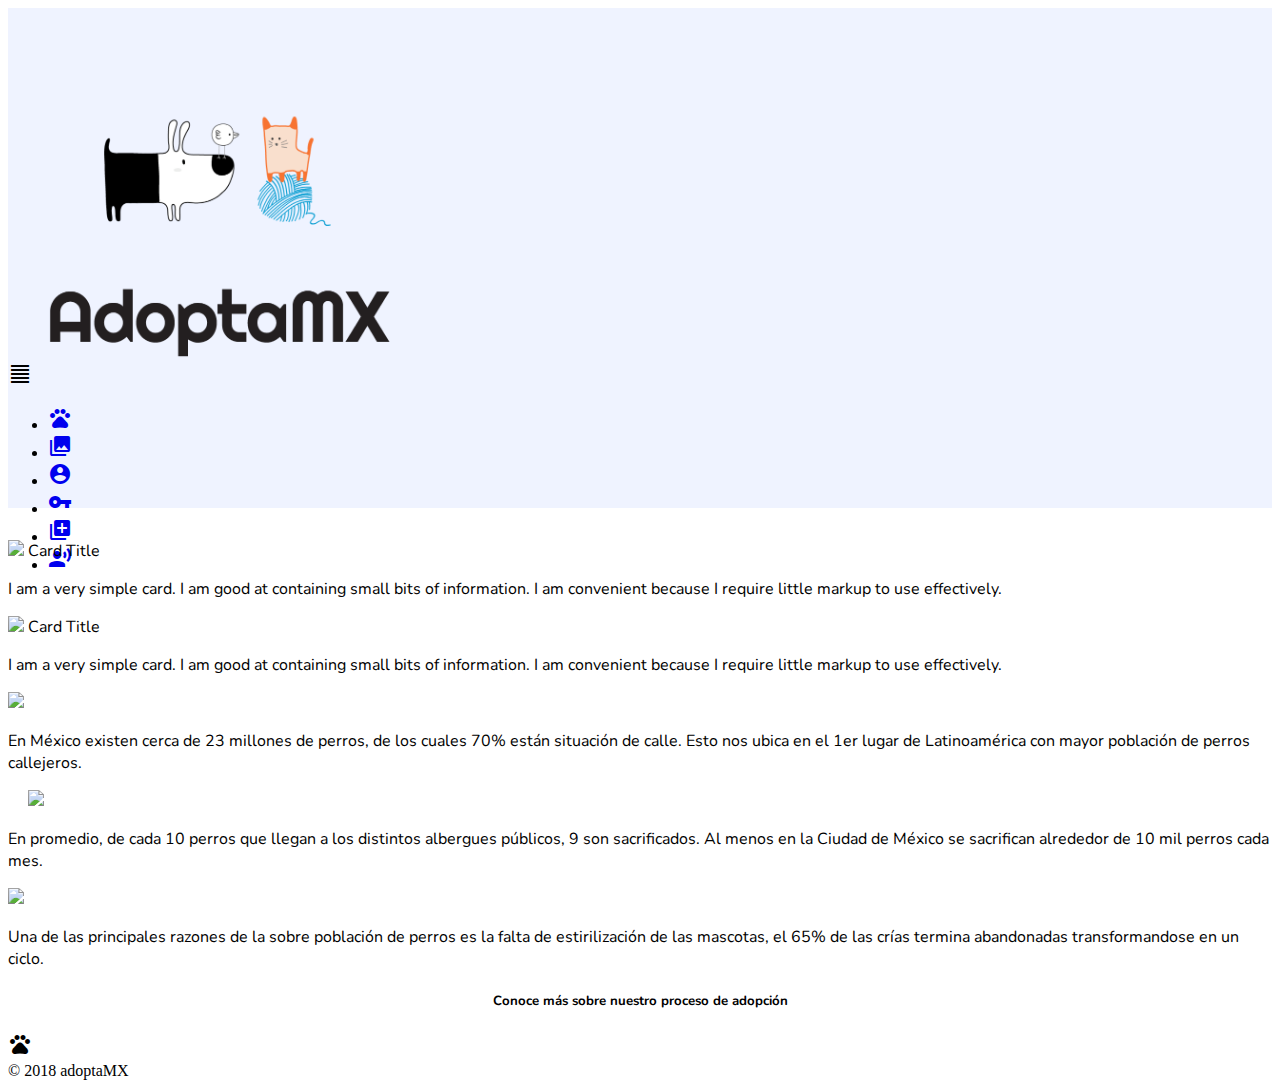
==== index.html @ 62f0eb83 "changes jac" ====
<!DOCTYPE html>
<html lang="en">

<head>
  <meta charset="UTF-8">
  <meta name="viewport" content="width=device-width, initial-scale=1.0">
  <meta http-equiv="X-UA-Compatible" content="ie=edge">
  <title>adoptaMX</title>
  <!-- Compiled and minified CSS -->
  <link rel="stylesheet" href="https://cdnjs.cloudflare.com/ajax/libs/materialize/1.0.0-beta/css/materialize.min.css">
  <link href="https://fonts.googleapis.com/icon?family=Material+Icons" rel="stylesheet">
  <link href="https://fonts.googleapis.com/css?family=Amatic+SC:400,700|Fira+Sans:400,600|Jua|Montserrat:600,700|Nunito|Righteous|Roboto:400,500" rel="stylesheet">
  <link rel="stylesheet" href="assets/css/style.css">
</head>

<body>

<header class="header">
    <div class="row" id="rowlogo">
        <div class="col s12 m12 l12 center-align">
          <img id="logo-perro" src="assets/images/AdoptaMX-square_noback1.png">  
        </div>

    </div>

  <div class="fixed-action-btn" id="boton-test">
      <a class="btn-floating btn-large blue darken-3">
        <i class="large material-icons">format_align_justify</i>
      </a>
      <ul>
        <li><a class="btn-floating red tooltipped blue lighten-3" data-position="bottom" data-tooltip="Encuentra a tu amigo" href="map.html"><i class="material-icons">pets</i></a></li>
        <li><a class="btn-floating tooltipped blue lighten-2" data-position="bottom" data-tooltip="Catalogo" href="catalogo.html"><i class="material-icons">photo_library</i></a></li>
        <li><a class="btn-floating tooltipped blue lighten-1" data-position="bottom" data-tooltip="Perfil" href="profile.html"><i class="material-icons">account_circle</i></a></li>
        <li><a class="btn-floating tooltipped blue" data-position="bottom" data-tooltip="Login" href="login.html"><i class="material-icons">vpn_key</i></a></li>
        <li><a class="btn-floating tooltipped  blue darken-1" data-position="bottom" data-tooltip="Add a pet" href="newpet.html"><i class="material-icons">queue</i></a></li>
        <li><a class="btn-floating tooltipped  blue darken-2" data-position="bottom" data-tooltip="Contacto" href="contact.html"><i class="material-icons">record_voice_over</i></a></li>
      </ul>
    </div>

</header>

  <main>

      <div class="row" id="row1">
      <div class="col s12 m6 l5 offset-l1 center-align">
          <div class="card">
            <div class="card-image">
              <img src="assets/images/fondo.jpg">
              <span class="card-title">Card Title</span>
            </div>
            <div class="card-content">
              <p>I am a very simple card. I am good at containing small bits of information. I am convenient because I require
                little markup to use effectively.</p>
            </div>
        </div>
      </div>

      <div class="col s12 m6 l5 offset+l1 center-align">
          <div class="card">
            <div class="card-image">
              <img src="assets/images/fondo.jpg">
              <span class="card-title">Card Title</span>
            </div>
            <div class="card-content">
              <p>I am a very simple card. I am good at containing small bits of information. I am convenient because I require
                little markup to use effectively.</p>
            </div>
        </div>
      </div>

    </div>

    <div class="stats">
      <div class="row">
        <div class="col s12 m4 l4 center-align">
          <img class="icons" src="assets/images/1620474_-_dog_doggie_doggy_d-256.png">
          <p>En México existen cerca de 23 millones de perros, de los cuales 70% están situación de calle. Esto nos ubica en
            el 1er lugar de Latinoamérica con mayor población de perros callejeros. </p>
        </div>
        <div class="col s12 m4 l4 center-align">
          <img class="icons" src="assets/images/lab-walking-city-512.png" style="padding-left: 20px">
          <p>En promedio, de cada 10 perros que llegan a los distintos albergues públicos, 9 son sacrificados. Al menos en la
            Ciudad de México se sacrifican alrededor de 10 mil perros cada mes.</p>
        </div>
        <div class="col s12 m4 l4 center-align">
          <img class="icons" src="assets/images/1620480_-_bone_boxer_dog_dog-256.png">
          <p>Una de las principales razones de la sobre población de perros es la falta de estirilización de las mascotas, el
            65% de las crías termina abandonadas transformandose en un ciclo.</p>
        </div>
      </div>
    </div>

      <div class="row">
        <div class="col s12" style="text-align: center">
          <h5>Conoce más sobre nuestro proceso de adopción</h5>
        </div>
        <div class="col s12 m12 l12 center-align">
          <a class="btn-floating btn-large pulse">
            <i class="material-icons">pets</i>
          </a>
        </div>
    </div>
  </main>

  <footer class="page-footer  blue lighten-3">
    <div class="footer-copyright">
      <div class="container center-align">
        © 2018 adoptaMX
        <a class="grey-text text-lighten-4 center-align" href="#!"></a>
      </div>
    </div>
  </footer>

<script src="https://cdnjs.cloudflare.com/ajax/libs/jquery/3.2.1/jquery.min.js"></script>
<!-- Compiled and minified JavaScript -->
<script src="https://cdnjs.cloudflare.com/ajax/libs/materialize/1.0.0-beta/js/materialize.min.js"></script>
<script src="./assets/js/app.js"></script>
</body>

</html>
---- assets/css/style.css ----
/* la font usada para el body y todos los textos es font-family: 'Nunito', sans-serif;*/
/*Estilos general del web*/

body {
    display: flex;
    min-height: 100vh;
    flex-direction: column;
  }


main {
  
    flex: 1 0 auto;
    background-image:url("../images/fondo3op2.jpg");
    background-size: 30%;
    background-position-y: 20px;
    font-family: 'Nunito', sans-serif;
}



#dog {
    height: auto;
    width: 700px;
}

#paw {
    height: 40px;
    width: auto;
    filter: grayscale(100%)
}



#dogo {
    height: 40px;
    width: auto;
}


.icons {
    height: 200px;
    width: auto;
}



.header {
    height: 500px;
    background-color: #eff3ff;
}

#boton-test {
    top: 5%;
    float: left;


}


.logo h4 {

    font-size: 80px;
    text-align: center;
    font-family: 'Righteous', cursive;
}

.all-headers {
    height: 90px;
    background-color: #eff3ff;
}

#logo-perro {
    height: 250px;
    width: auto;

}
#rowlogo{
    margin-top: 100px;
}
#row1{
    margin-top: 2em;
}

.nav-wrapper {
    height: 150px;
    background-color: #eff3ff;
    
}

#fotos {

    font-family: 'Nunito', sans-serif;

}

.contactanos {
    width: 960px;
    margin: auto;
    background: #ffffff;
    

}

.social-media {
    height: 40px;
    width: auto;
}

.left {
    margin-bottom: 60px;
}


/*Estilos usados por el mapa*/
#map {
  height: 500px;
  margin-top: 30px;
  margin-bottom:30px;
};

.controls {
  margin-top: 10px;
  border: 1px solid transparent;
  border-radius: 2px 0 0 2px;
  box-sizing: border-box;
  -moz-box-sizing: border-box;
  height: 32px;
  outline: none;
  box-shadow: 0 2px 6px rgba(0, 0, 0, 0.3);
}

#address{
  background-color: #fff;
  font-family: 'Roboto', sans-serif;
  font-size: 15px;
  font-weight: 300;
  margin-left: 12px;
  padding: 0 11px 0 13px;
  text-overflow: ellipsis;
  width: 300px;
}

#pac-input:focus {
  border-color: #4d90fe;
}

.imagesize{
  height:90px;
  width:90px;
}

#infoStyle{
  height: 60px;
  margin-top:20px;
}

#iw-container  .iw-title {
  font-family: 'Open Sans Condensed', sans-serif;
  font-size: 22px;
  font-weight: 600;
  padding: 10px;
  background-color: #48b5e9;
  color: white;
  margin: 1px;
  border-radius: 2px 2px 0 0;
  text-align: center;
}

.gm-style-iw {
  width: 350px !important;
  top: 0 !important;
  left: 0 !important;
  border-radius: 2px 2px 0 0;
  
}

/*Se acaba el estilo del mapa*/
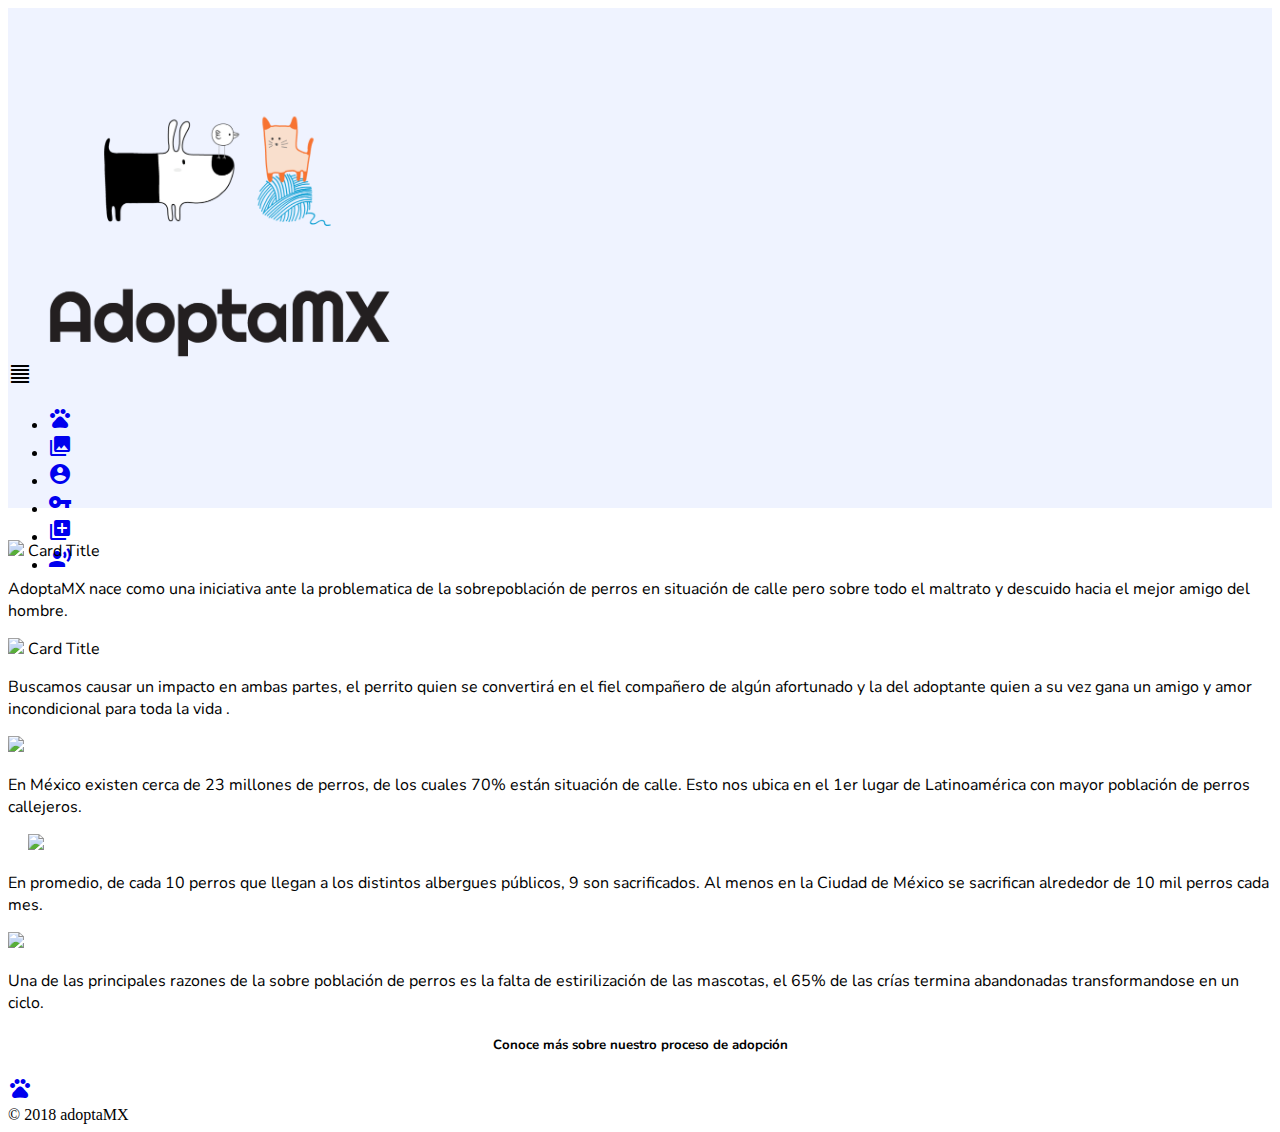
==== commit 105b08ed: "ultimo ultimo ultimo layout" ====
--- a/index.html
+++ b/index.html
@@ -9,7 +9,7 @@
   <!-- Compiled and minified CSS -->
   <link rel="stylesheet" href="https://cdnjs.cloudflare.com/ajax/libs/materialize/1.0.0-beta/css/materialize.min.css">
   <link href="https://fonts.googleapis.com/icon?family=Material+Icons" rel="stylesheet">
-  <link href="https://fonts.googleapis.com/css?family=Amatic+SC:400,700|Fira+Sans:400,600|Jua|Montserrat:600,700|Nunito|Righteous|Roboto:400,500" rel="stylesheet">
+  <link href="https://fonts.googleapis.com/css?family=Amatic+SC:700|Fira+Sans:400,600|Nunito|Righteous|Roboto:400,500|Shadows+Into+Light" rel="stylesheet">
   <link rel="stylesheet" href="assets/css/style.css">
 </head>
 
@@ -49,8 +49,7 @@
               <span class="card-title">Card Title</span>
             </div>
             <div class="card-content">
-              <p>I am a very simple card. I am good at containing small bits of information. I am convenient because I require
-                little markup to use effectively.</p>
+              <p>AdoptaMX nace como una iniciativa ante la problematica de la sobrepoblación de perros en situación de calle pero sobre todo el maltrato y descuido hacia el mejor amigo del hombre.</p>
             </div>
         </div>
       </div>
@@ -62,8 +61,7 @@
               <span class="card-title">Card Title</span>
             </div>
             <div class="card-content">
-              <p>I am a very simple card. I am good at containing small bits of information. I am convenient because I require
-                little markup to use effectively.</p>
+              <p>Buscamos causar un impacto en ambas partes, el perrito quien se convertirá en el fiel compañero de algún afortunado y la del adoptante quien a su vez gana un amigo y amor incondicional para toda la vida .</p>
             </div>
         </div>
       </div>
@@ -92,10 +90,10 @@
 
       <div class="row">
         <div class="col s12" style="text-align: center">
-          <h5>Conoce más sobre nuestro proceso de adopción</h5>
+          <h5 font-family: "Amatic SC', cursive">Conoce más sobre nuestro proceso de adopción</h5>
         </div>
         <div class="col s12 m12 l12 center-align">
-          <a class="btn-floating btn-large pulse">
+          <a class="btn-floating btn-large pulse" href="map.html">
             <i class="material-icons">pets</i>
           </a>
         </div>
@@ -114,7 +112,7 @@
 <script src="https://cdnjs.cloudflare.com/ajax/libs/jquery/3.2.1/jquery.min.js"></script>
 <!-- Compiled and minified JavaScript -->
 <script src="https://cdnjs.cloudflare.com/ajax/libs/materialize/1.0.0-beta/js/materialize.min.js"></script>
-<script src="./assets/js/app.js"></script>
+<script src="assets/js/app.js"></script>
 </body>
 
 </html>--- a/assets/css/style.css
+++ b/assets/css/style.css
@@ -1,6 +1,15 @@
 
 /* la font usada para el body y todos los textos es font-family: 'Nunito', sans-serif;*/
+/*La font para los titulos es font-family: 'Amatic SC', cursive;
 /*Estilos general del web*/
+
+@media only screen and (max-width: 600px) {
+    /* For mobile phones: */
+    [class*="col-"] {
+        width: 100%;
+    }
+}
+
 
 body {
     display: flex;
@@ -59,7 +68,7 @@
 }
 
 
-.logo h4 {
+h4 {
 
     font-size: 80px;
     text-align: center;
@@ -100,6 +109,7 @@
     margin: auto;
     background: #ffffff;
     
+    
 
 }
 
@@ -111,6 +121,18 @@
 .left {
     margin-bottom: 60px;
 }
+
+#logo-perro {
+    height: 250px;
+    width: auto;
+}
+
+#logo {
+    height: 64px;
+    width: auto;
+}
+
+
 
 
 /*Estilos usados por el mapa*/
@@ -176,4 +198,6 @@
   
 }
 
-/*Se acaba el estilo del mapa*/+/*Se acaba el estilo del mapa*/
+
+
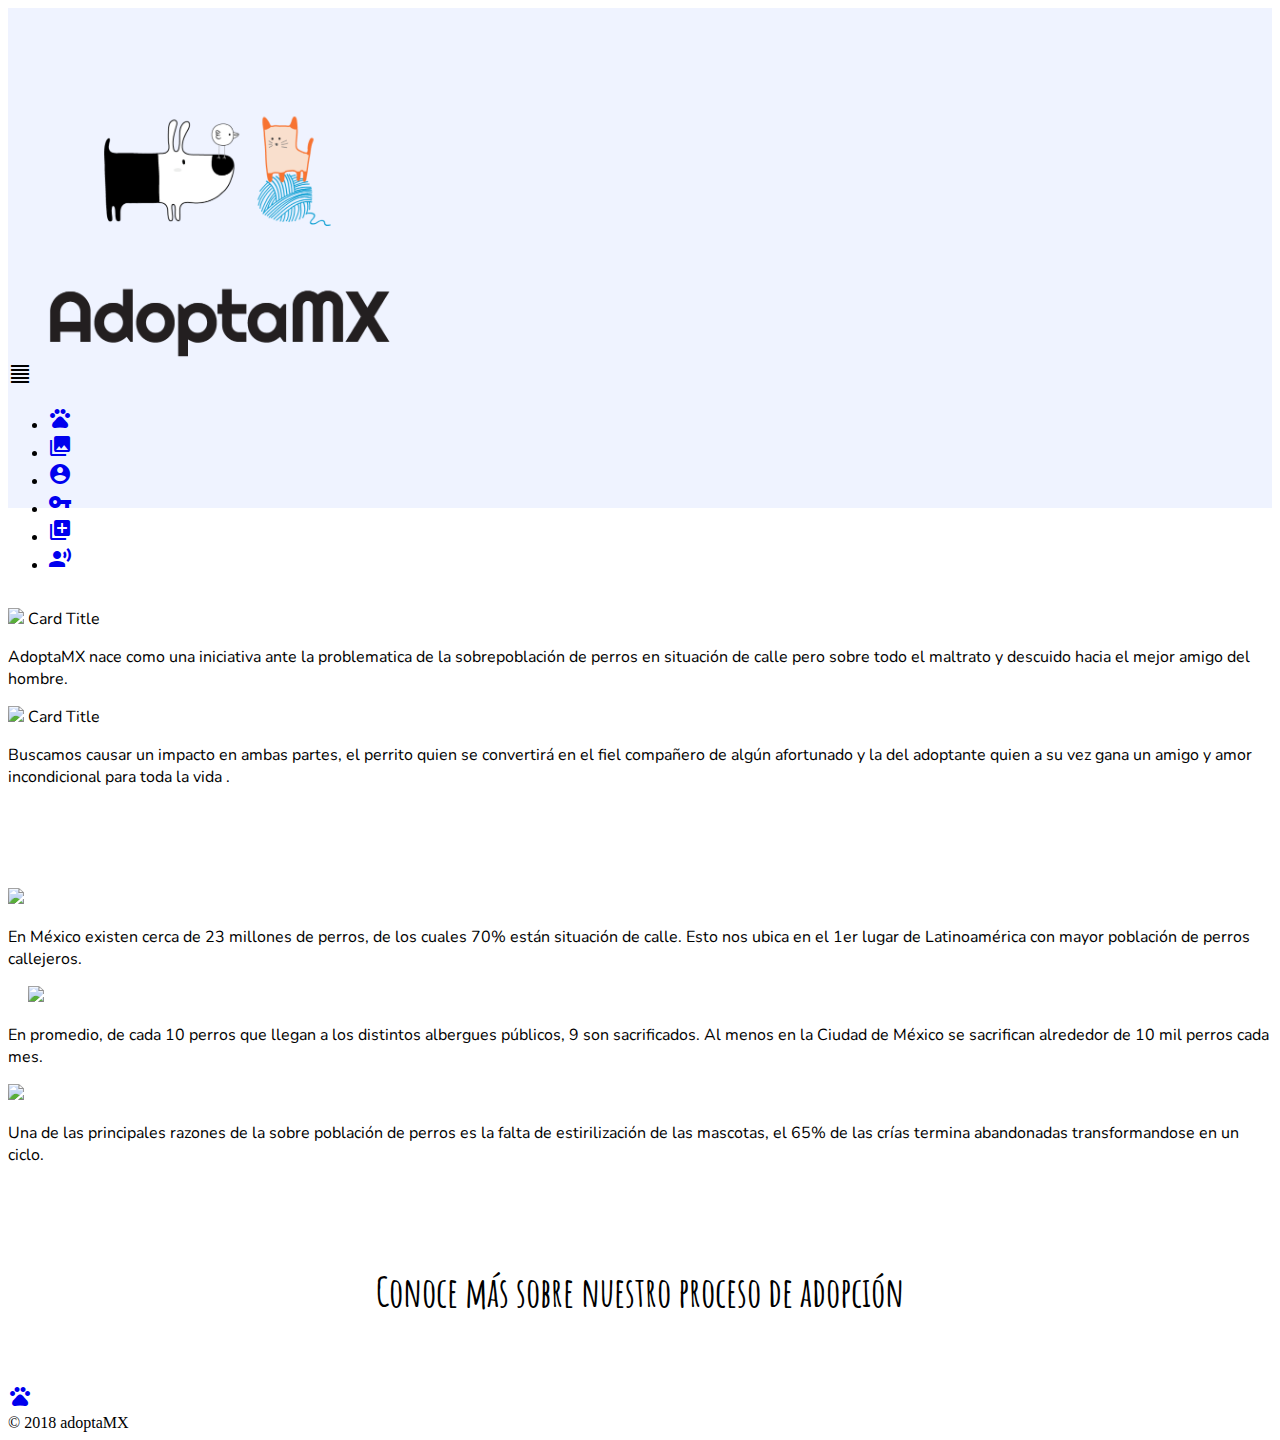
==== commit bd2627c4: "cambios jueves 07 junio" ====
--- a/index.html
+++ b/index.html
@@ -23,12 +23,12 @@
 
     </div>
 
-  <div class="fixed-action-btn" id="boton-test">
+  <div class="fixed-action-btn click-to-toggle" id="boton-test">
       <a class="btn-floating btn-large blue darken-3">
         <i class="large material-icons">format_align_justify</i>
       </a>
       <ul>
-        <li><a class="btn-floating red tooltipped blue lighten-3" data-position="bottom" data-tooltip="Encuentra a tu amigo" href="map.html"><i class="material-icons">pets</i></a></li>
+        <li><a class="btn-floating  tooltipped blue lighten-3" data-position="bottom" data-tooltip="Encuentra a tu amigo" href="map.html"><i class="material-icons">pets</i></a></li>
         <li><a class="btn-floating tooltipped blue lighten-2" data-position="bottom" data-tooltip="Catalogo" href="catalogo.html"><i class="material-icons">photo_library</i></a></li>
         <li><a class="btn-floating tooltipped blue lighten-1" data-position="bottom" data-tooltip="Perfil" href="profile.html"><i class="material-icons">account_circle</i></a></li>
         <li><a class="btn-floating tooltipped blue" data-position="bottom" data-tooltip="Login" href="login.html"><i class="material-icons">vpn_key</i></a></li>
@@ -39,7 +39,15 @@
 
 </header>
 
+
+
+
+
+<!--Inicia contenido, tablas con información de la empresa y estadisticas-->
+
   <main>
+
+      <div class="row" style="margin-top: 100px"></div>
 
       <div class="row" id="row1">
       <div class="col s12 m6 l5 offset-l1 center-align">
@@ -67,6 +75,8 @@
       </div>
 
     </div>
+    
+    <div class="row" style="margin-top: 100px"></div>
 
     <div class="stats">
       <div class="row">
@@ -87,13 +97,13 @@
         </div>
       </div>
     </div>
-
+    <div class="row" style="margin-top: 100px"></div>
       <div class="row">
-        <div class="col s12" style="text-align: center">
-          <h5 font-family: "Amatic SC', cursive">Conoce más sobre nuestro proceso de adopción</h5>
+        <div class="col s12 lighten-2" style="text-align: center">
+          <h5 style= "font-family: 'Amatic SC', cursive; font-size: 40px;">Conoce más sobre nuestro proceso de adopción</h5>
         </div>
         <div class="col s12 m12 l12 center-align">
-          <a class="btn-floating btn-large pulse" href="map.html">
+          <a class="btn-floating btn-large pulse blue darken-2" href="map.html">
             <i class="material-icons">pets</i>
           </a>
         </div>
@@ -109,9 +119,12 @@
     </div>
   </footer>
 
+
+
+
+<script src="https://cdnjs.cloudflare.com/ajax/libs/materialize/1.0.0-beta/js/materialize.min.js"></script>
 <script src="https://cdnjs.cloudflare.com/ajax/libs/jquery/3.2.1/jquery.min.js"></script>
 <!-- Compiled and minified JavaScript -->
-<script src="https://cdnjs.cloudflare.com/ajax/libs/materialize/1.0.0-beta/js/materialize.min.js"></script>
 <script src="assets/js/app.js"></script>
 </body>
 
--- a/assets/css/style.css
+++ b/assets/css/style.css
@@ -2,13 +2,6 @@
 /* la font usada para el body y todos los textos es font-family: 'Nunito', sans-serif;*/
 /*La font para los titulos es font-family: 'Amatic SC', cursive;
 /*Estilos general del web*/
-
-@media only screen and (max-width: 600px) {
-    /* For mobile phones: */
-    [class*="col-"] {
-        width: 100%;
-    }
-}
 
 
 body {
@@ -80,11 +73,19 @@
     background-color: #eff3ff;
 }
 
+
+
 #logo-perro {
     height: 250px;
     width: auto;
-
-}
+}
+@media only screen and (max-width:415px){
+    #logo-perro{
+        height:150px;
+        width:auto;
+    }
+}
+
 #rowlogo{
     margin-top: 100px;
 }
@@ -122,10 +123,6 @@
     margin-bottom: 60px;
 }
 
-#logo-perro {
-    height: 250px;
-    width: auto;
-}
 
 #logo {
     height: 64px;
@@ -176,11 +173,14 @@
 #infoStyle{
   height: 60px;
   margin-top:20px;
+  font-family:"Amatic SC";
+  font-size: 15px;
+  font-weight: 600;
 }
 
 #iw-container  .iw-title {
-  font-family: 'Open Sans Condensed', sans-serif;
-  font-size: 22px;
+  font-family: 'Amatic SC', sans-serif;
+  font-size: 34px;
   font-weight: 600;
   padding: 10px;
   background-color: #48b5e9;
@@ -198,6 +198,13 @@
   
 }
 
+
+
 /*Se acaba el estilo del mapa*/
 
 
+/*Estilo de newpet */
+
+
+
+/*Finaliza estilo de newpet*/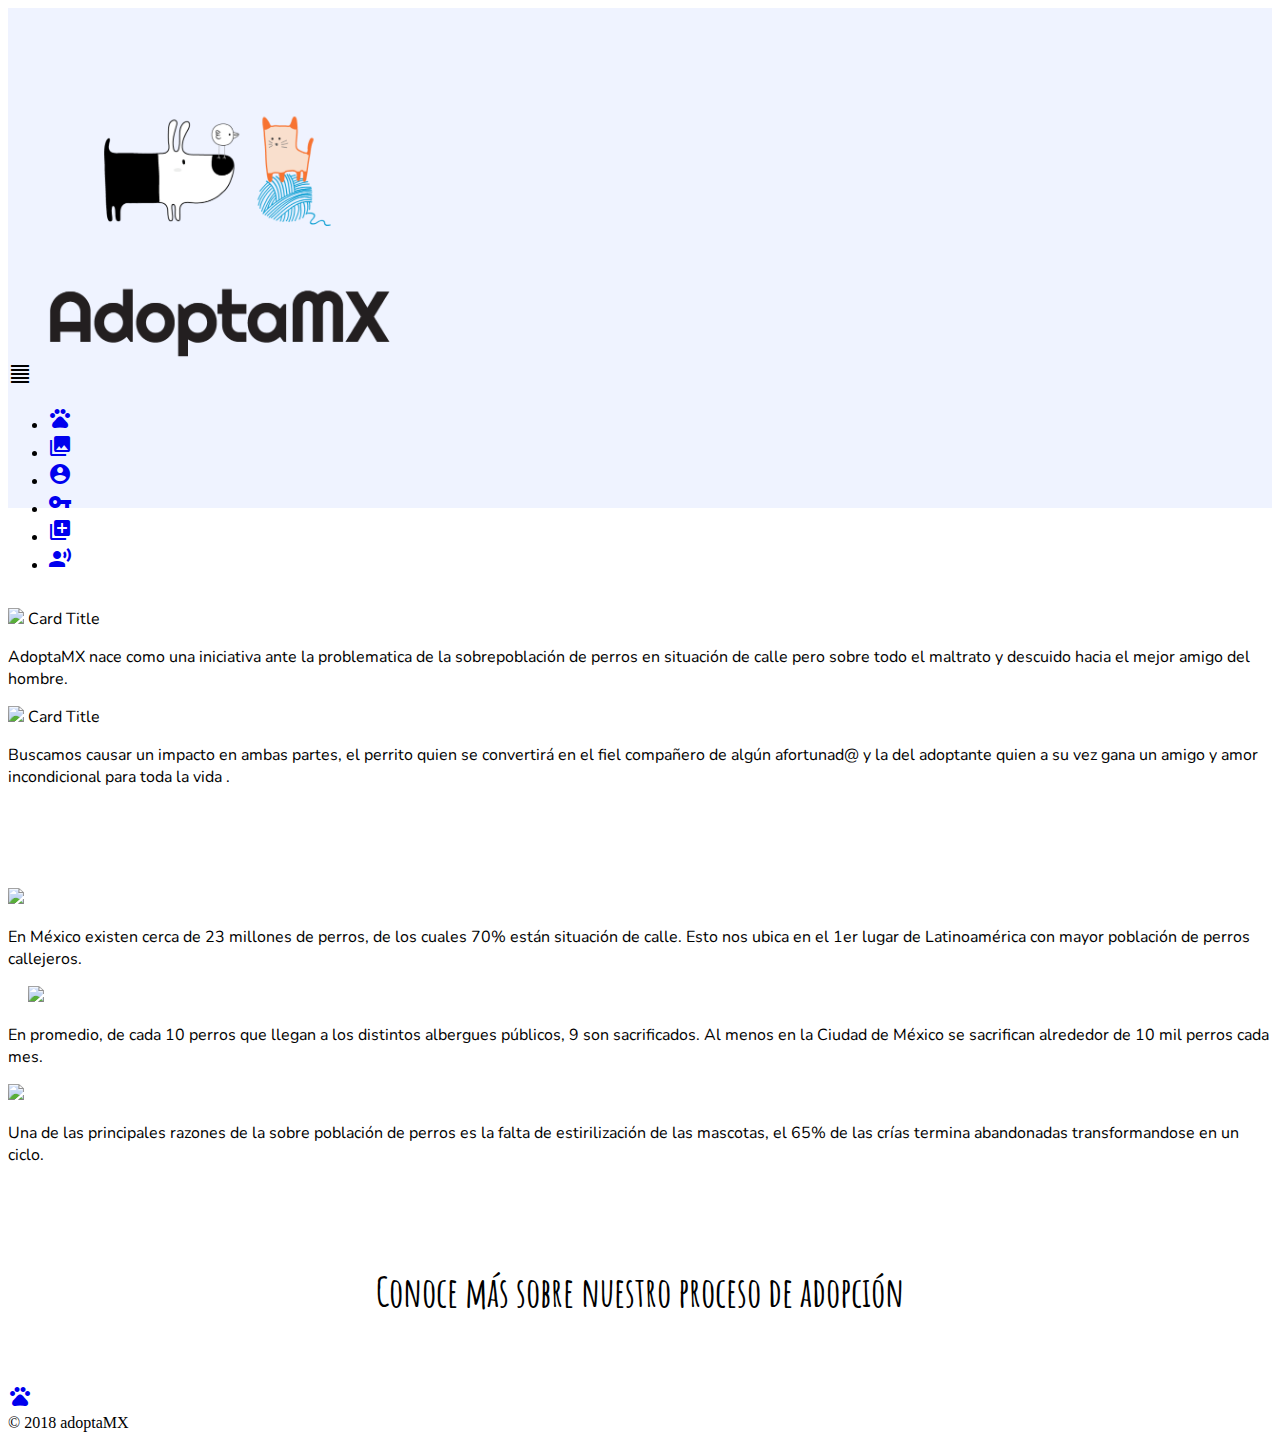
==== commit ddcdc104: "Merge pull request #52 from Gaby7077/Gaby2" ====
--- a/index.html
+++ b/index.html
@@ -32,7 +32,7 @@
         <li><a class="btn-floating tooltipped blue lighten-2" data-position="bottom" data-tooltip="Catalogo" href="catalogo.html"><i class="material-icons">photo_library</i></a></li>
         <li><a class="btn-floating tooltipped blue lighten-1" data-position="bottom" data-tooltip="Perfil" href="profile.html"><i class="material-icons">account_circle</i></a></li>
         <li><a class="btn-floating tooltipped blue" data-position="bottom" data-tooltip="Login" href="login.html"><i class="material-icons">vpn_key</i></a></li>
-        <li><a class="btn-floating tooltipped  blue darken-1" data-position="bottom" data-tooltip="Add a pet" href="newpet.html"><i class="material-icons">queue</i></a></li>
+        <li><a class="btn-floating tooltipped  blue darken-1" data-position="bottom" data-tooltip="Agregar mascota" href="newpet.html"><i class="material-icons">queue</i></a></li>
         <li><a class="btn-floating tooltipped  blue darken-2" data-position="bottom" data-tooltip="Contacto" href="contact.html"><i class="material-icons">record_voice_over</i></a></li>
       </ul>
     </div>
@@ -69,7 +69,7 @@
               <span class="card-title">Card Title</span>
             </div>
             <div class="card-content">
-              <p>Buscamos causar un impacto en ambas partes, el perrito quien se convertirá en el fiel compañero de algún afortunado y la del adoptante quien a su vez gana un amigo y amor incondicional para toda la vida .</p>
+              <p>Buscamos causar un impacto en ambas partes, el perrito quien se convertirá en el fiel compañero de algún afortunad@ y la del adoptante quien a su vez gana un amigo y amor incondicional para toda la vida .</p>
             </div>
         </div>
       </div>
@@ -121,11 +121,12 @@
 
 
 
-
+<script src="https://cdnjs.cloudflare.com/ajax/libs/jquery/3.2.1/jquery.min.js"></script>
 <script src="https://cdnjs.cloudflare.com/ajax/libs/materialize/1.0.0-beta/js/materialize.min.js"></script>
-<script src="https://cdnjs.cloudflare.com/ajax/libs/jquery/3.2.1/jquery.min.js"></script>
 <!-- Compiled and minified JavaScript -->
 <script src="assets/js/app.js"></script>
+
+
 </body>
 
 </html>